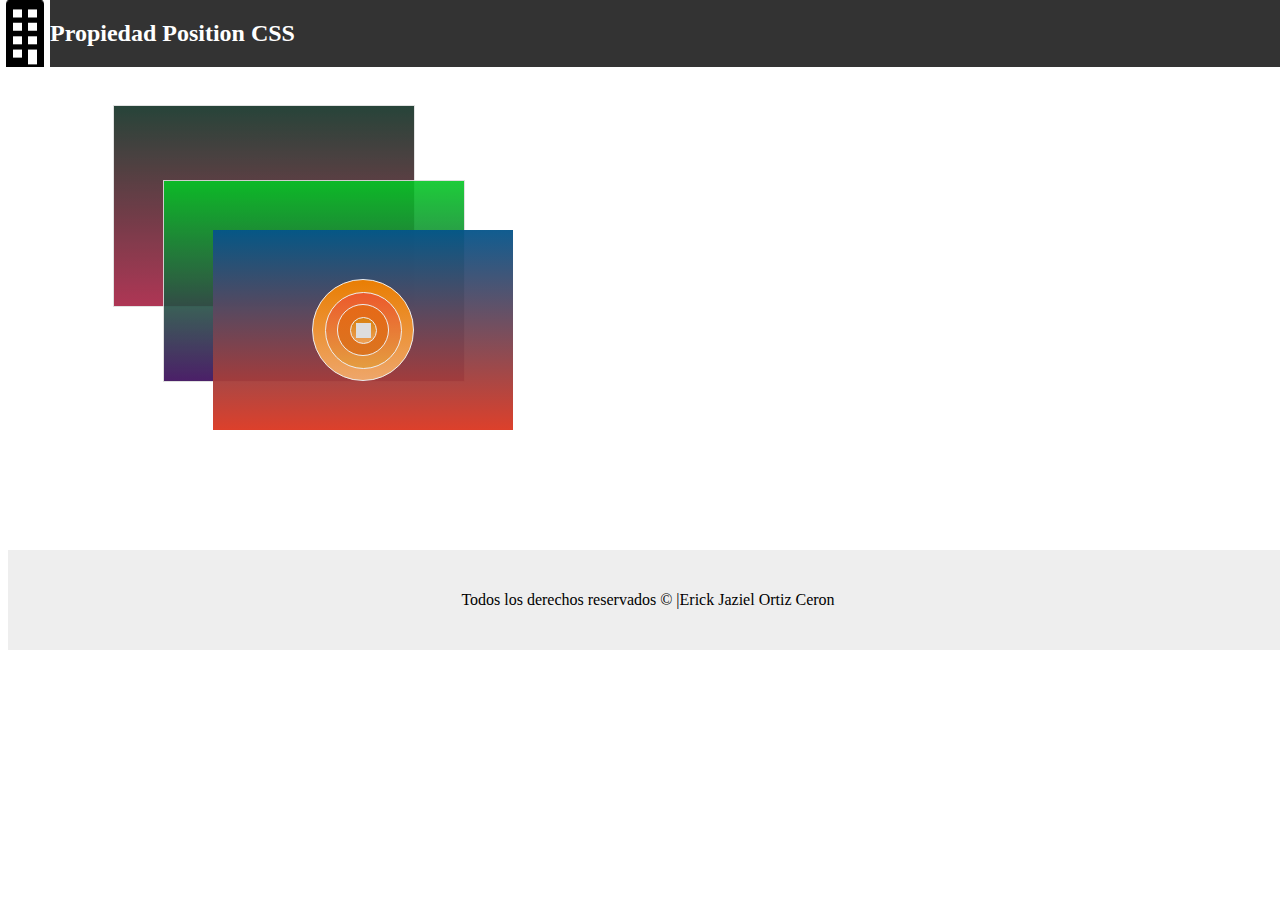
==== 2-13.html @ c67656f7 "Add files via upload" ====
<!DOCTYPE html>
<html lang="en">
<head>
    <meta charset="UTF-8">
    <meta http-equiv="X-UA-Compatible" content="IE=edge">
    <meta name="viewport" content="width=device-width, initial-scale=1.0">
    <title>Position css</title>
    <link rel="stylesheet" href="2-13.css">
</head>
<body>
    <header>
        <div class="menu">
           <img src="icons/edificio.png" alt="" style="background: white;"> <h2>Propiedad Position CSS</h2>
        </div>
    </header>
    <main>
        <div class="content">
            <div class="rectangle rectangle1"> </div>
            <div class="rectangle rectangle2"> </div>
            <div class="rectangulo ">
                <div class="rectangle rectangle3">
                </div>
              
                <div class="circle"></div>
                <div class="circle"></div>
                <div class="circle"></div>
                <div class="circle"></div>
                <img class="imagen" src="https://img.icons8.com/wired/64/000000/android.png"/>
            </div>
            </div>
    </main>
    <footer class="piepag">

            Todos los derechos reservados © |<a href="https://github.com/erickortizc" target="blank">Erick Jaziel Ortiz Ceron</a>
    
    </footer>
</body>
</html>
---- 2-13.css ----
body
{

}
.menu
{
    top: 0;
    left: 0;
    display: flex;
    flex-direction: row;
   background: #333333 ; 
   color: #fff;
   position: fixed;
   width: 100%;
}
.content
{
    position: relative;
    margin: 105px;
}
.rectangle
{
    position: absolute;
    margin: 0px 0 0  0;
    height: 200px;
    width: 300px;
  /*   transition: 0.5s; */
}

.rectangle1
{
    border: 1px solid #DDDDDD;
    background: linear-gradient( #022417, #a11438);
    z-index: 1;
    opacity: none;
    transition: 0.5s;
    opacity: 0.85;
}
.rectangle1:hover
{
    translate: 50px;
    cursor: pointer;
}
.rectangle2
{
    border: 1px solid #DDDDDD;
    background: linear-gradient( #05c725, #380858);
    margin:75px 0 0 50px;
    z-index: 1;
    opacity: 0.90;
    transition: 0.5s;
}
.rectangle2:hover
{
    translate: 50px;
    cursor: pointer;
}
.rectangle3
{
    background: linear-gradient( #04548a, #db3620);
    margin:0 0 0 0;
    z-index: 1;
    display: flex;
    justify-content: center;
    align-items: center;
    opacity: 0.95;
}
.rectangulo
{
    position: absolute;
    margin: 125px 0 0 100px;
   
    height: 200px;
    width: 300px;
    display: flex;
    justify-content: center;
    align-items: center;
    z-index: 3;
}
.circle
{
    width: 100px;
    height: 100px;
   background: linear-gradient( #e97e03, #eea66a);
    border: 1px solid #EEEEEE;
    position: absolute;
    border-radius: 100%;
    z-index: 3;
    opacity: none;
    transition: 0.5s;
}
.circle:hover
{
    translate: 50px;
    cursor: pointer;
}
.circle:nth-child(2)
{
    position: absolute;
    background: #F6B26B;
    background: linear-gradient( #ec592c, #e49d40);
    height: 75px;
    width: 75px;
    z-index: 6;
}
.circle:nth-child(3)
{
    position: absolute;
    background: linear-gradient( #e66917, #db7420);
    border: 1px solid #EEEEEE;
    height: 50px;
    width: 50px;
    z-index: 7;
}
.circle:nth-child(4)
{
    position: absolute;
    background: linear-gradient( #d8800d, #eea057);
    border: 1px solid #EEEEEE;
    height: 25px;
    width: 25px;
    z-index: 8;

}
.content img
{
    position: absolute;
    width: 15px;
    height: 15px;
    z-index: 9;
    background: #DDDDDD;
    transition: 0.5s;
}
.content img:hover
{
    translate: 50px;
    cursor: pointer;
}
.piepag
{
    top: 550px;
    position: fixed;
    display: flex;
    justify-content: center;
    align-items: center;
    background: #EEEEEE;
    width: 100%;
    height: 100px;
}
.piepag a {
    text-decoration: none;
    color: black;
}
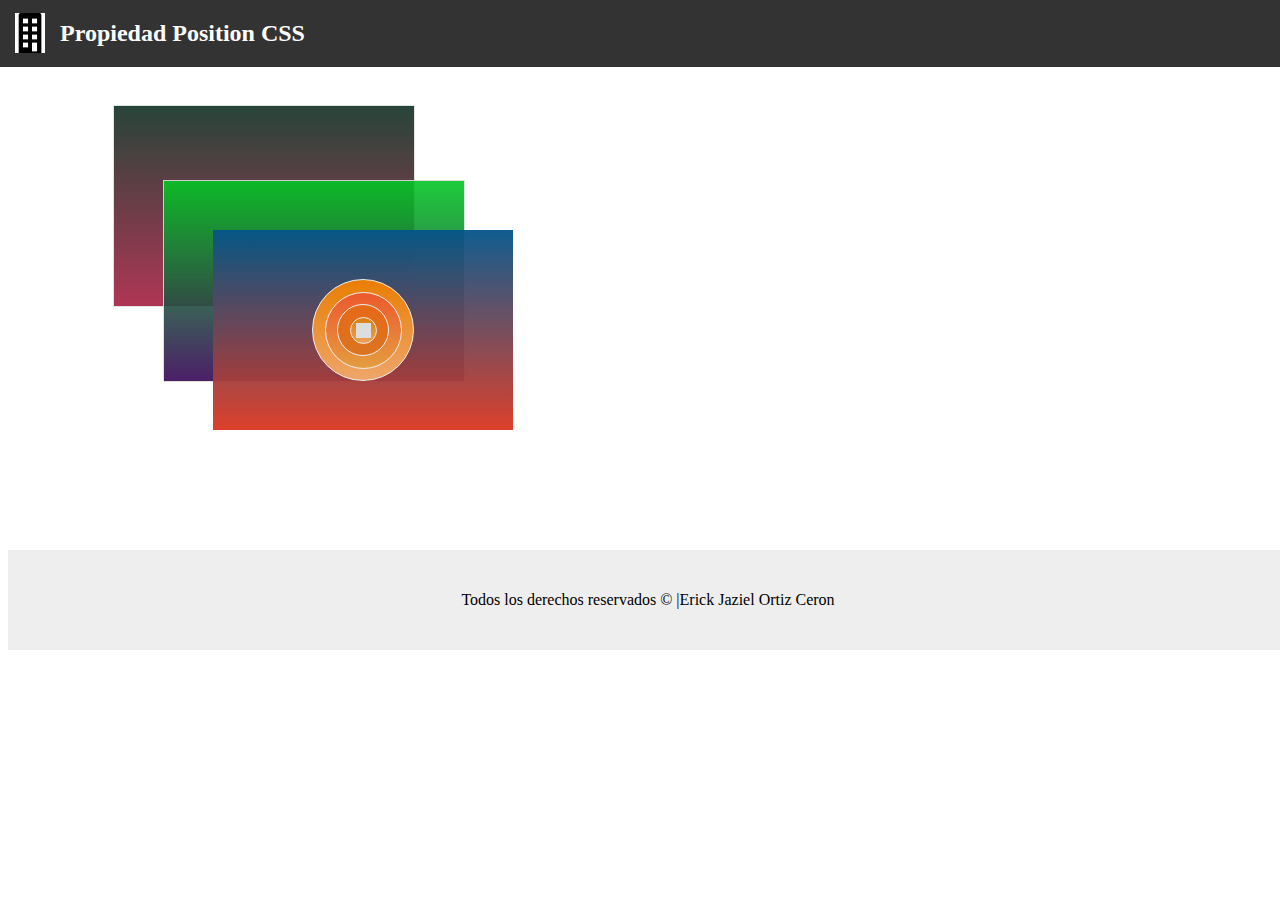
==== commit f3e825b6: "Add files via upload" ====
--- a/2-13.html
+++ b/2-13.html
@@ -10,7 +10,7 @@
 <body>
     <header>
         <div class="menu">
-           <img src="icons/edificio.png" alt="" style="background: white;"> <h2>Propiedad Position CSS</h2>
+          <div class="menuimg"> <img src="icons/edificio.png" alt="" style="background: white;"> </div>  <h2>Propiedad Position CSS</h2>
         </div>
     </header>
     <main>
--- a/2-13.css
+++ b/2-13.css
@@ -12,6 +12,21 @@
    color: #fff;
    position: fixed;
    width: 100%;
+}
+.menuimg
+{
+    position: relative;
+    display: flex;
+    justify-content: center;
+    align-items: center;
+    margin: 0 10px 0 10px ;
+    z-index: 1;
+}
+.menu img
+{
+    margin: 5px 5px 5px 5px ;
+ width: 30px;
+ height: 40px;
 }
 .content
 {
@@ -35,6 +50,7 @@
     opacity: none;
     transition: 0.5s;
     opacity: 0.85;
+
 }
 .rectangle1:hover
 {
